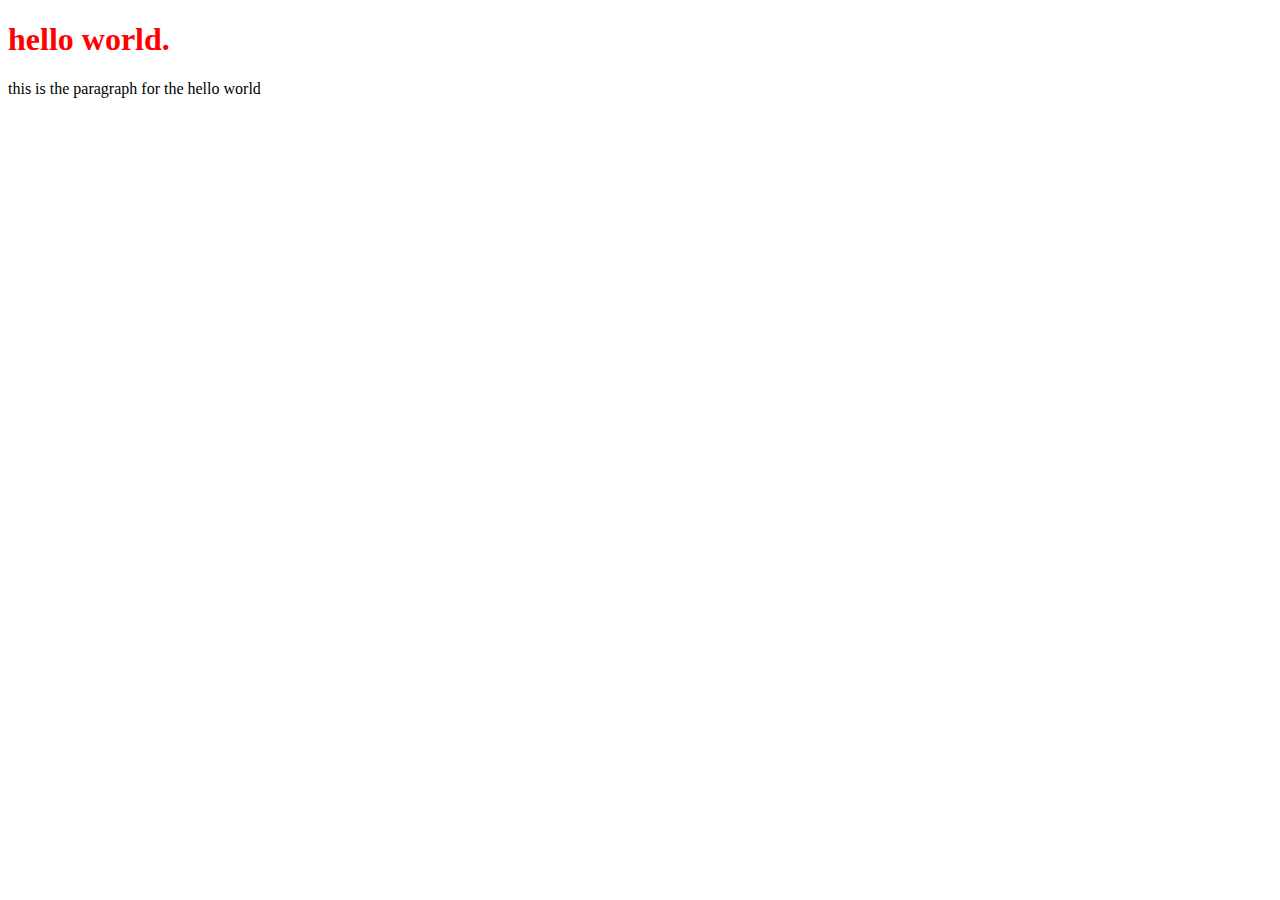
==== block-BHaaac/index.html @ fa488c93 "hello world html" ====
<!DOCTYPE html>
<html lang="end">
    <head>
        <meta charset="UTF-8">
        <title>to show example</title>
    </head>
    <body>
         <h1 style="color:red;">hello world.</h1>
	<p>this is the paragraph for the hello world</p>
    </body>
</html>
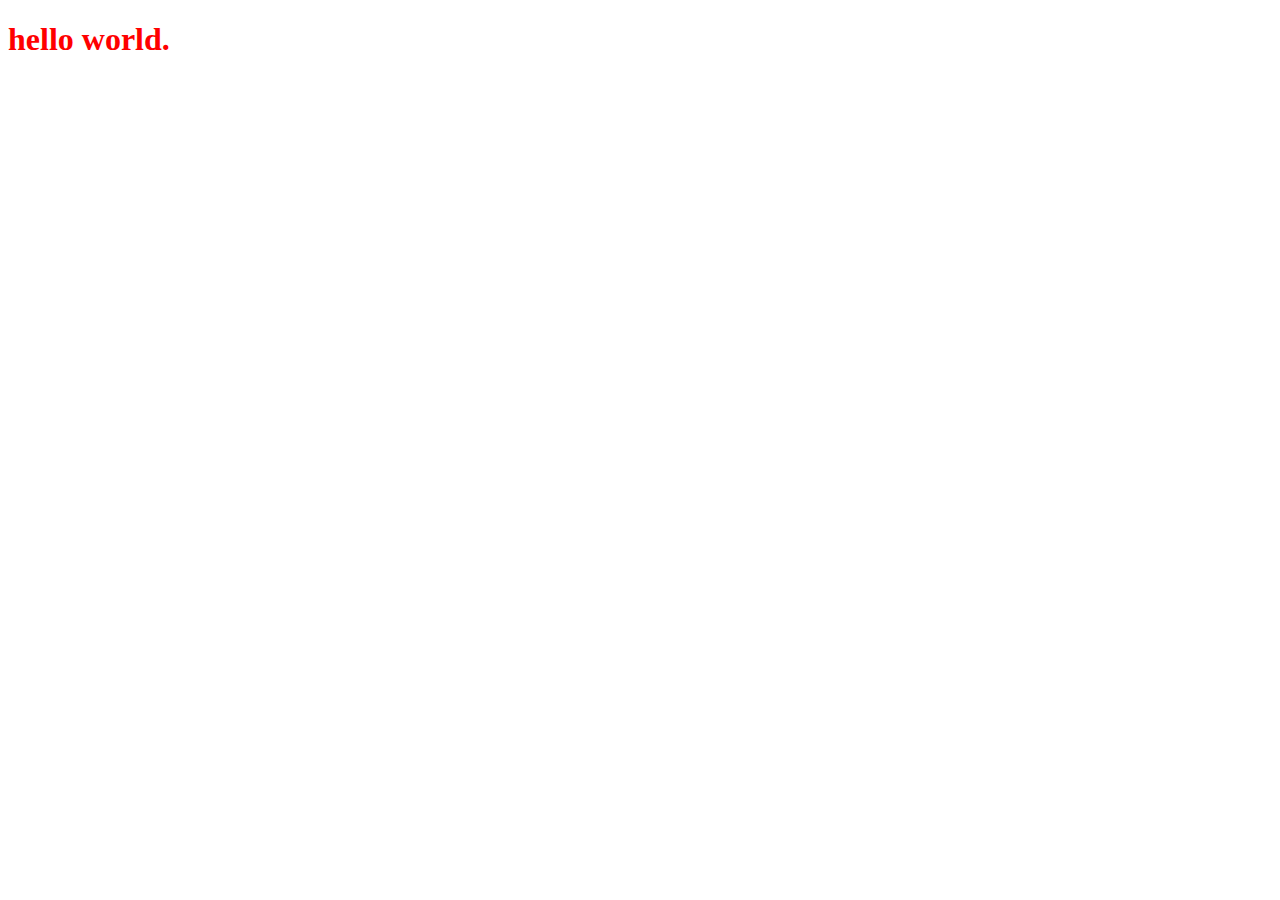
==== commit e2e813ce: "html file" ====
--- a/block-BHaaac/index.html
+++ b/block-BHaaac/index.html
@@ -5,7 +5,7 @@
         <title>to show example</title>
     </head>
     <body>
-         <h1 style="color:red;">hello world.</h1>
-	<p>this is the paragraph for the hello world</p>
+        
+        <h1 style="color:red;">hello world.</h1>
     </body>
 </html>
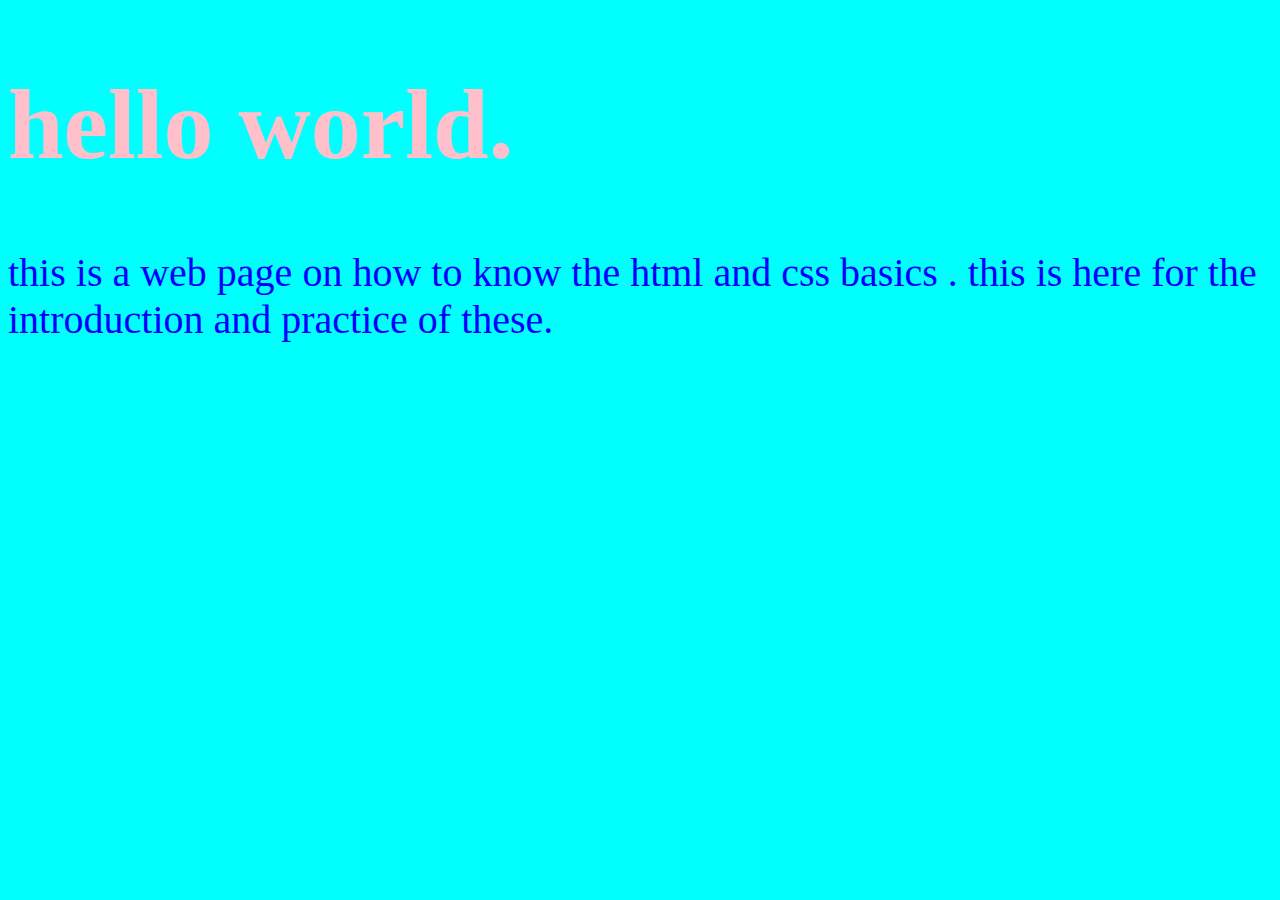
==== commit 4dcafe6d: "html and css learning" ====
--- a/block-BHaaac/index.html
+++ b/block-BHaaac/index.html
@@ -1,11 +1,16 @@
 <!DOCTYPE html>
-<html lang="end">
+<html lang="en">
     <head>
         <meta charset="UTF-8">
-        <title>to show example</title>
+        <title>hello world</title>
+        <link rel="stylesheet" href="style.css">
     </head>
     <body>
         
-        <h1 style="color:red;">hello world.</h1>
+        <h1 id="unique">hello world.</h1>
+        <p class="awesome">this is a web page on how to know the html and css basics .
+            this is here for the introduction and practice of these.
+        </p>
+        
     </body>
 </html>
--- a/block-BHaaac/style.css
+++ b/block-BHaaac/style.css
@@ -0,0 +1,12 @@
+#unique{
+    color:pink;
+    font-size: 100px;
+}
+body{
+    background-color:aqua;
+}
+
+.awesome{
+    color:blue;
+    font-size: 40px;
+}